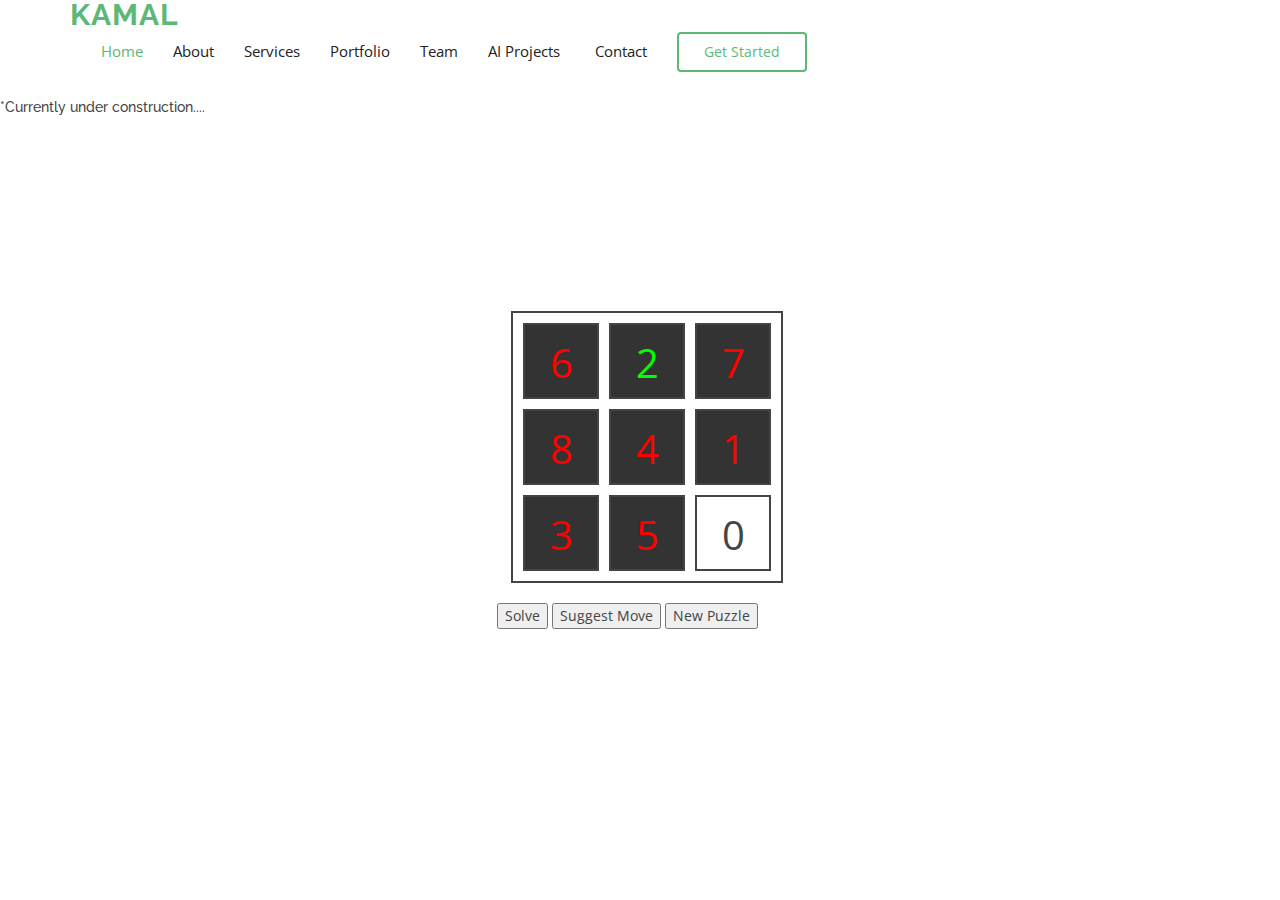
==== 8puzzle/index.html @ c3c68959 "8puzzle game project initiated" ====
<!DOCTYPE html>
<html lang="en">

<head>
  <meta charset="utf-8">
  <meta content="width=device-width, initial-scale=1.0" name="viewport">

  <title>8 Puzzle</title>
  <meta content="" name="description">
  <meta content="" name="keywords">
<!-- Latest compiled and minified CSS -->
<link rel="stylesheet" href="https://maxcdn.bootstrapcdn.com/bootstrap/3.4.1/css/bootstrap.min.css">

<!-- jQuery library -->
<script src="https://ajax.googleapis.com/ajax/libs/jquery/3.6.4/jquery.min.js"></script>

<!-- Latest compiled JavaScript -->
<script src="https://maxcdn.bootstrapcdn.com/bootstrap/3.4.1/js/bootstrap.min.js"></script>
  <!-- Google Fonts -->
  <link href="https://fonts.googleapis.com/css?family=Open+Sans:300,300i,400,400i,600,600i,700,700i|Raleway:300,300i,400,400i,500,500i,600,600i,700,700i|Poppins:300,300i,400,400i,500,500i,600,600i,700,700i" rel="stylesheet">

  <!-- Template Main CSS File -->
  <link href="../CSS/style.css" rel="stylesheet">
  <link href="8puzzle.css" rel="stylesheet">

</head>

<body>

  <!-- ======= Header ======= -->
  <header id="header" class="d-flex align-items-center">
    <div class="container d-flex align-items-center">

      <h1 class="logo me-auto"><a href="../index.html">KAMAL</a></h1>
      <!-- Uncomment below if you prefer to use an image logo -->
      <!-- <a href="index.html" class="logo me-auto"><img src="assets/img/logo.png" alt="" class="img-fluid"></a>-->

      <nav id="navbar" class="navbar">
        <ul>
          <li><a class="nav-link scrollto active" href="../index.html">Home</a></li>
          <li><a class="nav-link scrollto" href="#about">About</a></li>
          <li><a class="nav-link scrollto" href="#services">Services</a></li>
          <li><a class="nav-link scrollto " href="https://kamallc.github.io/portfolioweb/" target="blank">Portfolio</a></li>
          <li><a class="nav-link scrollto" href="#team">Team</a></li>
          <li class="dropdown"><a href="#"><span>AI Projects</span> <i class="bi bi-chevron-down"></i></a>
            <ul>
              <li><a href="../TicTacToe/index.html">Tic Tac Toe</a></li>
              <!-- <li class="dropdown"><a href="#"><span>Deep Drop Down</span> <i class="bi bi-chevron-right"></i></a>
                <ul>
                  <li><a href="#">Deep Drop Down 1</a></li>
                  <li><a href="#">Deep Drop Down 2</a></li>
                  <li><a href="#">Deep Drop Down 3</a></li>
                  <li><a href="#">Deep Drop Down 4</a></li>
                  <li><a href="#">Deep Drop Down 5</a></li>
                </ul>
              </li> -->
              <li><a href="#">8 Puzzle</a></li>
              <li><a href="#">Drop Down 3</a></li>
              <li><a href="#">Drop Down 4</a></li>
            </ul>
          </li>
          <li><a class="nav-link scrollto" href="#contact">Contact</a></li>
          <li><a class="getstarted scrollto" href="#about">Get Started</a></li>
        </ul>
        <i class="bi bi-list mobile-nav-toggle"></i>
      </nav><!-- .navbar -->

    </div>
  </header><!-- End Header -->

  
  <!-- ======= Footer ======= -->
  <!-- <footer id="footer">
    <div class="container">
      <h3>Kamal Lamichhane</h3>
      <p>Learning Artificial Intelligence</p>
      <div class="social-links">
        <a href="#" class="twitter"><i class="bx bxl-twitter"></i></a>
        <a href="#" class="facebook"><i class="bx bxl-facebook"></i></a>
        <a href="#" class="instagram"><i class="bx bxl-instagram"></i></a>
        <a href="#" class="google-plus"><i class="bx bxl-skype"></i></a>
        <a href="#" class="linkedin"><i class="bx bxl-linkedin"></i></a>
      </div>
      <div class="copyright">
        &copy; Copyright <strong><span>Kamal</span></strong>. All Rights Reserved
      </div>
      <div class="credits">
        Designed by <a href="https://kamall.com.np/">Kamal Lamichhane</a>
      </div>
    </div>
  </footer> --><!-- End Footer -->

    <!-- <div class="left">
      <br>
      <h4>Choose Player(X will play first.)</h4>
      <input type="radio" id="playerX" name="player" value="X" checked>
      <label for="playerX">Player X</label><br>
      <input type="radio" id="playerO" name="player" value="O">
      <label for="playerO">Player O</label><br>

      <br>
      <br>

      <h4>Select Algorithm</h4>
      <input type="radio" id="minimax" name="algo" value="minimax" checked>
      <label for="minimax">Minimax</label><br>
      <input type="radio" id="alphabeta" name="algo" value="alphabeta">
      <label for="alphabeta">AlphaBeta</label><br>
      
      <button id="start">Start</button>
    </div> -->
    <br>
    <h5>*Currently under construction....</h5>
     <div class="view-screen">
      <div class="wrapper1">
        <div class="eight-puzzle"></div>
        <br>
        <div class="container2">
          <button id="solve">Solve</button>
          <button id="suggest_move">Suggest Move</button>
          <button id="new_puzzle">New Puzzle</button>
        </div>
      </div>
      
      
    </div>
<!-- 
    <div class="right">
      <h3 class = "stat">Stats:</h3>
      <h3 id = "stat_first">Total no. of iterations in choosing the winning move for this step using <br id="stbr"><b><span id="alg">minimax</span></b> algorithm = <b><span id="count">0</span></b></h3>
      <br>
      <table>
        <tr>
          <th>Cell</th>
          <th>Winning Chance</th>
        </tr>
        <tr id = "r1">
          <td>1</td>
          <td id="c1">0</td>
          <td class = "added" id = "added1">*selected</td>
        </tr>
        <tr id = "r2">
          <td>2</td>
          <td id="c2">0</td>
          <td class = "added" id = "added2">*selected</td>
        </tr>
        <tr id = "r3">
          <td>3</td>
          <td id="c3">0</td>
          <td class = "added" id = "added3">*selected</td>
        </tr>
        <tr id = "r4">
          <td>4</td>
          <td id="c4">0</td>
          <td class = "added" id = "added4">*selected</td>
        </tr>
        <tr id = "r5">
          <td>5</td>
          <td id="c5">0</td>
          <td class = "added" id = "added5">*selected</td>
        </tr>
        <tr id = "r6">
          <td>6</td>
          <td id="c6">0</td>
          <td class = "added" id = "added6">*selected</td>
        </tr>
        <tr id = "r7">
          <td>7</td>
          <td id="c7">0</td>
          <td class = "added" id = "added7">*selected</td>
        </tr>
        <tr id = "r8">
          <td>8</td>
          <td id="c8">0</td>
          <td class = "added" id = "added8">*selected</td>
        </tr>
        <tr id = "r9">
          <td>9</td>
          <td id="c9">0</td>
          <td class="added" id = "added9">*selected</td>
        </tr>
      </table>
      <br>
      <table id = "note">
        <th>-1 = loss</th>
        <th>0 = draw</th>
        <th>1 = win</th>
      </table>
    </div> -->
  <!-- Template Main JS File -->
  <script src="JS/main.js"></script>
  <script src="8puzzle.js"></script>

</body>

</html>
---- CSS/style.css ----
/*--------------------------------------------------------------
# General
--------------------------------------------------------------*/
body {
  font-family: "Open Sans", sans-serif;
  color: #444444;
}

a {
  text-decoration: none;
  color: #5cb874;
}

a:hover {
  color: #80c792;
  text-decoration: none;
}

h1,
h2,
h3,
h4,
h5,
h6 {
  font-family: "Raleway", sans-serif;
}

/*--------------------------------------------------------------
# Back to top button
--------------------------------------------------------------*/
.back-to-top {
  position: fixed;
  visibility: hidden;
  opacity: 0;
  right: 15px;
  bottom: 15px;
  z-index: 996;
  background: #5cb874;
  width: 40px;
  height: 40px;
  border-radius: 4px;
  transition: all 0.4s;
}

.back-to-top i {
  font-size: 24px;
  color: #fff;
  line-height: 0;
}

.back-to-top:hover {
  background: #78c48c;
  color: #fff;
}

.back-to-top.active {
  visibility: visible;
  opacity: 1;
}

/*--------------------------------------------------------------
# Top Bar
--------------------------------------------------------------*/
#topbar {
  background: #fbfbfb;
  font-size: 15px;
  height: 40px;
  padding: 0;
}

#topbar .contact-info a {
  line-height: 0;
  color: #444444;
  transition: 0.3s;
}

#topbar .contact-info a:hover {
  color: #5cb874;
}

#topbar .contact-info i {
  color: #5cb874;
  line-height: 0;
  margin-right: 5px;
}

#topbar .contact-info .phone-icon {
  margin-left: 15px;
}

#topbar .social-links a {
  color: #6f6f6f;
  padding: 4px 12px;
  display: inline-block;
  line-height: 1px;
  transition: 0.3s;
}

#topbar .social-links a:hover {
  color: #5cb874;
}

/*--------------------------------------------------------------
# Header
--------------------------------------------------------------*/
#header {
  background: #fff;
  transition: all 0.5s;
  z-index: 997;
  height: 70px;
}

#header.header-scrolled {
  box-shadow: 0px 2px 15px rgba(0, 0, 0, 0.1);
}

#header .logo {
  font-size: 30px;
  margin: 0;
  padding: 0;
  line-height: 1;
  font-weight: 700;
  letter-spacing: 1px;
  text-transform: uppercase;
}

#header .logo a {
  color: #5cb874;
}

#header .logo img {
  max-height: 40px;
}

.scrolled-offset {
  margin-top: 70px;
}

/*--------------------------------------------------------------
# Navigation Menu
--------------------------------------------------------------*/
/**
* Desktop Navigation 
*/
.navbar {
  padding: 0;
}

.navbar ul {
  margin: 0;
  padding: 0;
  display: flex;
  list-style: none;
  align-items: center;
}

.navbar li {
  position: relative;
}

.navbar a,
.navbar a:focus {
  display: flex;
  align-items: center;
  justify-content: space-between;
  padding: 10px 0 10px 30px;
  font-size: 15px;
  color: #222222;
  white-space: nowrap;
  transition: 0.3s;
}

.navbar a i,
.navbar a:focus i {
  font-size: 12px;
  line-height: 0;
  margin-left: 5px;
}

.navbar a:hover,
.navbar .active,
.navbar .active:focus,
.navbar li:hover>a {
  color: #5cb874;
}

.navbar .getstarted,
.navbar .getstarted:focus {
  color: #5cb874;
  padding: 8px 25px;
  margin-left: 30px;
  border-radius: 4px;
  border: 2px solid #5cb874;
  transition: 0.3s;
  font-size: 14px;
}

.navbar .getstarted:hover,
.navbar .getstarted:focus:hover {
  background: #5cb874;
  color: #fff;
}

.navbar .dropdown ul {
  display: block;
  position: absolute;
  left: 14px;
  top: calc(100% + 30px);
  margin: 0;
  padding: 10px 0;
  z-index: 99;
  opacity: 0;
  visibility: hidden;
  background: #fff;
  box-shadow: 0px 0px 30px rgba(127, 137, 161, 0.25);
  transition: 0.3s;
}

.navbar .dropdown ul li {
  min-width: 200px;
}

.navbar .dropdown ul a {
  padding: 10px 20px;
  text-transform: none;
}

.navbar .dropdown ul a i {
  font-size: 12px;
}

.navbar .dropdown ul a:hover,
.navbar .dropdown ul .active:hover,
.navbar .dropdown ul li:hover>a {
  color: #5cb874;
}

.navbar .dropdown:hover>ul {
  opacity: 1;
  top: 100%;
  visibility: visible;
}

.navbar .dropdown .dropdown ul {
  top: 0;
  left: calc(100% - 30px);
  visibility: hidden;
}

.navbar .dropdown .dropdown:hover>ul {
  opacity: 1;
  top: 0;
  left: 100%;
  visibility: visible;
}

@media (max-width: 1366px) {
  .navbar .dropdown .dropdown ul {
    left: -90%;
  }

  .navbar .dropdown .dropdown:hover>ul {
    left: -100%;
  }
}

/**
* Mobile Navigation 
*/
.mobile-nav-toggle {
  color: #222222;
  font-size: 28px;
  cursor: pointer;
  display: none;
  line-height: 0;
  transition: 0.5s;
}

.mobile-nav-toggle.bi-x {
  color: #fff;
}

@media (max-width: 991px) {
  .mobile-nav-toggle {
    display: block;
  }

  .navbar ul {
    display: none;
  }
}

.navbar-mobile {
  position: fixed;
  overflow: hidden;
  top: 0;
  right: 0;
  left: 0;
  bottom: 0;
  background: rgba(9, 9, 9, 0.9);
  transition: 0.3s;
  z-index: 999;
}

.navbar-mobile .mobile-nav-toggle {
  position: absolute;
  top: 15px;
  right: 15px;
}

.navbar-mobile ul {
  display: block;
  position: absolute;
  top: 55px;
  right: 15px;
  bottom: 15px;
  left: 15px;
  padding: 10px 0;
  background-color: #fff;
  overflow-y: auto;
  transition: 0.3s;
}

.navbar-mobile a,
.navbar-mobile a:focus {
  padding: 10px 20px;
  font-size: 15px;
  color: #222222;
}

.navbar-mobile a:hover,
.navbar-mobile .active,
.navbar-mobile li:hover>a {
  color: #5cb874;
}

.navbar-mobile .getstarted,
.navbar-mobile .getstarted:focus {
  margin: 15px;
}

.navbar-mobile .dropdown ul {
  position: static;
  display: none;
  margin: 10px 20px;
  padding: 10px 0;
  z-index: 99;
  opacity: 1;
  visibility: visible;
  background: #fff;
  box-shadow: 0px 0px 30px rgba(127, 137, 161, 0.25);
}

.navbar-mobile .dropdown ul li {
  min-width: 200px;
}

.navbar-mobile .dropdown ul a {
  padding: 10px 20px;
}

.navbar-mobile .dropdown ul a i {
  font-size: 12px;
}

.navbar-mobile .dropdown ul a:hover,
.navbar-mobile .dropdown ul .active:hover,
.navbar-mobile .dropdown ul li:hover>a {
  color: #5cb874;
}

.navbar-mobile .dropdown>.dropdown-active {
  display: block;
}

/*--------------------------------------------------------------
# Hero Section
--------------------------------------------------------------*/
#hero {
  width: 100%;
  height: 70vh;
  background-color: rgba(9, 9, 9, 0.8);
  overflow: hidden;
  position: relative;
}

#hero .carousel,
#hero .carousel-inner,
#hero .carousel-item,
#hero .carousel-item::before {
  background-size: cover;
  background-position: center;
  background-repeat: no-repeat;
  position: absolute;
  top: 0;
  right: 0;
  left: 0;
  bottom: 0;
}

#hero .carousel-item::before {
  content: "";
  background-color: rgba(45, 103, 60, 0.8);
}

#hero .carousel-container {
  display: flex;
  justify-content: center;
  align-items: center;
  position: absolute;
  bottom: 0;
  top: 0;
  left: 50px;
  right: 50px;
}

#hero .container {
  text-align: center;
}

#hero h2 {
  color: #fff;
  margin-bottom: 20px;
  font-size: 48px;
  font-weight: 700;
}

#hero p {
  animation-delay: 0.4s;
  margin: 0 auto 30px auto;
  color: #fff;
}

#hero .carousel-inner .carousel-item {
  transition-property: opacity;
  background-position: center top;
}

#hero .carousel-inner .carousel-item,
#hero .carousel-inner .active.carousel-item-start,
#hero .carousel-inner .active.carousel-item-end {
  opacity: 0;
}

#hero .carousel-inner .active,
#hero .carousel-inner .carousel-item-next.carousel-item-start,
#hero .carousel-inner .carousel-item-prev.carousel-item-end {
  opacity: 1;
  transition: 0.5s;
}

#hero .carousel-control-next-icon,
#hero .carousel-control-prev-icon {
  background: none;
  font-size: 30px;
  line-height: 0;
  width: auto;
  height: auto;
  background: rgba(255, 255, 255, 0.2);
  border-radius: 50px;
  transition: 0.3s;
  color: rgba(255, 255, 255, 0.5);
  width: 54px;
  height: 54px;
  display: flex;
  align-items: center;
  justify-content: center;
}

#hero .carousel-control-next-icon:hover,
#hero .carousel-control-prev-icon:hover {
  background: rgba(255, 255, 255, 0.3);
  color: rgba(255, 255, 255, 0.8);
}

#hero .carousel-indicators li {
  cursor: pointer;
  background: #fff;
  overflow: hidden;
  border: 0;
  width: 12px;
  height: 12px;
  border-radius: 50px;
  opacity: 0.6;
  transition: 0.3s;
}

#hero .carousel-indicators li.active {
  opacity: 1;
  background: #5cb874;
}

#hero .btn-get-started {
  font-family: "Raleway", sans-serif;
  font-weight: 500;
  font-size: 14px;
  letter-spacing: 1px;
  display: inline-block;
  padding: 14px 32px;
  border-radius: 4px;
  transition: 0.5s;
  line-height: 1;
  color: #fff;
  animation-delay: 0.8s;
  background: #5cb874;
}

#hero .btn-get-started:hover {
  background: #6ec083;
}

@media (max-width: 992px) {
  #hero {
    height: 100vh;
  }

  #hero .carousel-container {
    top: 66px;
  }
}

@media (max-width: 768px) {
  #hero h2 {
    font-size: 28px;
  }
}

@media (min-width: 1024px) {

  #hero .carousel-control-prev,
  #hero .carousel-control-next {
    width: 5%;
  }
}

@media (max-height: 500px) {
  #hero {
    height: 120vh;
  }
}

/*--------------------------------------------------------------
# Sections General
--------------------------------------------------------------*/
section {
  padding: 60px 0;
}

.section-bg {
  background-color: #f8fcf9;
}

.section-title {
  text-align: center;
  padding-bottom: 30px;
}

.section-title h2 {
  font-size: 32px;
  font-weight: bold;
  text-transform: uppercase;
  margin-bottom: 20px;
  padding-bottom: 20px;
  position: relative;
}

.section-title h2::before {
  content: "";
  position: absolute;
  display: block;
  width: 120px;
  height: 1px;
  background: #ddd;
  bottom: 1px;
  left: calc(50% - 60px);
}

.section-title h2::after {
  content: "";
  position: absolute;
  display: block;
  width: 40px;
  height: 3px;
  background: #5cb874;
  bottom: 0;
  left: calc(50% - 20px);
}

.section-title p {
  margin-bottom: 0;
  font-size: 14px;
  color: #919191;
}

/*--------------------------------------------------------------
# Featured Services
--------------------------------------------------------------*/
.featured-services {
  padding: 20px 0;
}

.featured-services .icon-box {
  padding: 20px;
}

.featured-services .icon-box-bg {
  background-image: linear-gradient(0deg, #222222 0%, #2f2f2f 50%, #222222 100%);
}

.featured-services .icon {
  margin-bottom: 15px;
}

.featured-services .icon i {
  color: #5cb874;
  font-size: 42px;
}

.featured-services .title {
  font-weight: 700;
  margin-bottom: 15px;
  font-size: 18px;
}

.featured-services .title a {
  color: #222222;
  transition: 0.3s;
}

.featured-services .icon-box:hover .title a {
  color: #5cb874;
}

.featured-services .description {
  line-height: 24px;
  font-size: 14px;
}

/*--------------------------------------------------------------
# About Us
--------------------------------------------------------------*/
.about .content h3 {
  font-weight: 700;
  font-size: 28px;
}

.about .content ul {
  list-style: none;
  padding: 0;
}

.about .content ul li {
  padding-bottom: 10px;
}

.about .content ul i {
  font-size: 20px;
  padding-right: 4px;
  color: #5cb874;
}

.about .content p:last-child {
  margin-bottom: 0;
}

/*--------------------------------------------------------------
# Why Us
--------------------------------------------------------------*/
.why-us {
  padding: 0;
}

.why-us .row {
  overflow: hidden;
}

.why-us .content-item {
  padding: 40px;
  border-left: 1px solid #eee;
  border-bottom: 1px solid #eee;
  margin: -1px;
}

.why-us .content-item span {
  display: block;
  font-size: 24px;
  font-weight: 400;
  color: #6ec083;
}

.why-us .content-item h4 {
  font-size: 26px;
  font-weight: 300;
  padding: 0;
  margin: 20px 0;
}

.why-us .content-item p {
  color: #aaaaaa;
  font-size: 15px;
  margin: 0;
  padding: 0;
}

@media (max-width: 768px) {
  .why-us .content-item {
    padding: 40px 0;
  }
}

/*--------------------------------------------------------------
# Our Clients
--------------------------------------------------------------*/
.clients .swiper-slide img {
  opacity: 0.5;
  transition: 0.3s;
}

.clients .swiper-slide img:hover {
  opacity: 1;
}

.clients .swiper-pagination {
  margin-top: 20px;
  position: relative;
}

.clients .swiper-pagination .swiper-pagination-bullet {
  width: 12px;
  height: 12px;
  background-color: #fff;
  opacity: 1;
  border: 1px solid #5cb874;
}

.clients .swiper-pagination .swiper-pagination-bullet-active {
  background-color: #5cb874;
}

/*--------------------------------------------------------------
# Services
--------------------------------------------------------------*/
.services .icon-box {
  text-align: center;
  padding: 70px 20px 80px 20px;
  transition: all ease-in-out 0.3s;
  background: #fff;
  box-shadow: 0px 5px 90px 0px rgba(110, 123, 131, 0.1);
}

.services .icon-box .icon {
  margin: 0 auto;
  width: 100px;
  height: 100px;
  display: flex;
  align-items: center;
  justify-content: center;
  transition: ease-in-out 0.3s;
  position: relative;
}

.services .icon-box .icon i {
  font-size: 36px;
  transition: 0.5s;
  position: relative;
}

.services .icon-box .icon svg {
  position: absolute;
  top: 0;
  left: 0;
}

.services .icon-box .icon svg path {
  transition: 0.5s;
  fill: #f5f5f5;
}

.services .icon-box h4 {
  font-weight: 600;
  margin: 10px 0 15px 0;
  font-size: 22px;
}

.services .icon-box h4 a {
  color: #222222;
  transition: ease-in-out 0.3s;
}

.services .icon-box p {
  line-height: 24px;
  font-size: 14px;
  margin-bottom: 0;
}

.services .icon-box:hover {
  border-color: #fff;
  box-shadow: 0px 0 35px 0 rgba(0, 0, 0, 0.08);
}

.services .iconbox-blue i {
  color: #47aeff;
}

.services .iconbox-blue:hover .icon i {
  color: #fff;
}

.services .iconbox-blue:hover .icon path {
  fill: #47aeff;
}

.services .iconbox-orange i {
  color: #ffa76e;
}

.services .iconbox-orange:hover .icon i {
  color: #fff;
}

.services .iconbox-orange:hover .icon path {
  fill: #ffa76e;
}

.services .iconbox-pink i {
  color: #e80368;
}

.services .iconbox-pink:hover .icon i {
  color: #fff;
}

.services .iconbox-pink:hover .icon path {
  fill: #e80368;
}

.services .iconbox-yellow i {
  color: #ffbb2c;
}

.services .iconbox-yellow:hover .icon i {
  color: #fff;
}

.services .iconbox-yellow:hover .icon path {
  fill: #ffbb2c;
}

.services .iconbox-red i {
  color: #ff5828;
}

.services .iconbox-red:hover .icon i {
  color: #fff;
}

.services .iconbox-red:hover .icon path {
  fill: #ff5828;
}

.services .iconbox-teal i {
  color: #11dbcf;
}

.services .iconbox-teal:hover .icon i {
  color: #fff;
}

.services .iconbox-teal:hover .icon path {
  fill: #11dbcf;
}

/*--------------------------------------------------------------
# Cta
--------------------------------------------------------------*/
.cta {
  background: #5cb874;
  padding: 80px 0;
}

.cta h3 {
  color: #fff;
  font-size: 28px;
  font-weight: 700;
}

.cta p {
  color: #fff;
}

.cta .cta-btn {
  font-family: "Raleway", sans-serif;
  font-weight: 600;
  font-size: 14px;
  letter-spacing: 1px;
  display: inline-block;
  padding: 10px 30px;
  border-radius: 2px;
  transition: 0.5s;
  margin: 10px;
  border: 2px solid #fff;
  color: #fff;
  border-radius: 4px;
}

.cta .cta-btn:hover {
  background: #fff;
  color: #5cb874;
}

@media (max-width: 1024px) {
  .cta {
    background-attachment: scroll;
  }
}

@media (min-width: 769px) {
  .cta .cta-btn-container {
    display: flex;
    align-items: center;
    justify-content: flex-end;
  }
}

/*--------------------------------------------------------------
# Portfolio
--------------------------------------------------------------*/
.portfolio .portfolio-item {
  margin-bottom: 30px;
}

.portfolio #portfolio-flters {
  padding: 0;
  margin: 0 auto 20px auto;
  list-style: none;
  text-align: center;
}

.portfolio #portfolio-flters li {
  cursor: pointer;
  display: inline-block;
  padding: 8px 15px 10px 15px;
  font-size: 14px;
  font-weight: 600;
  line-height: 1;
  text-transform: uppercase;
  color: #444444;
  margin-bottom: 5px;
  transition: all 0.3s ease-in-out;
  border-radius: 3px;
}

.portfolio #portfolio-flters li:hover,
.portfolio #portfolio-flters li.filter-active {
  color: #fff;
  background: #5cb874;
}

.portfolio #portfolio-flters li:last-child {
  margin-right: 0;
}

.portfolio .portfolio-wrap {
  transition: 0.3s;
  position: relative;
  overflow: hidden;
  z-index: 1;
  background: rgba(34, 34, 34, 0.6);
}

.portfolio .portfolio-wrap::before {
  content: "";
  background: rgba(34, 34, 34, 0.6);
  position: absolute;
  left: 0;
  right: 0;
  top: 0;
  bottom: 0;
  transition: all ease-in-out 0.3s;
  z-index: 2;
  opacity: 0;
}

.portfolio .portfolio-wrap img {
  transition: all ease-in-out 0.3s;
}

.portfolio .portfolio-wrap .portfolio-info {
  opacity: 0;
  position: absolute;
  top: 0;
  left: 0;
  right: 0;
  bottom: 0;
  z-index: 3;
  transition: all ease-in-out 0.3s;
  display: flex;
  flex-direction: column;
  justify-content: flex-end;
  align-items: flex-start;
  padding: 20px;
}

.portfolio .portfolio-wrap .portfolio-info h4 {
  font-size: 20px;
  color: #fff;
  font-weight: 600;
}

.portfolio .portfolio-wrap .portfolio-info p {
  color: rgba(255, 255, 255, 0.7);
  font-size: 14px;
  text-transform: uppercase;
  padding: 0;
  margin: 0;
  font-style: italic;
}

.portfolio .portfolio-wrap .portfolio-links {
  text-align: center;
  z-index: 4;
}

.portfolio .portfolio-wrap .portfolio-links a {
  color: #fff;
  margin: 0 5px 0 0;
  font-size: 28px;
  display: inline-block;
  transition: 0.3s;
}

.portfolio .portfolio-wrap .portfolio-links a:hover {
  color: #6ec083;
}

.portfolio .portfolio-wrap:hover::before {
  opacity: 1;
}

.portfolio .portfolio-wrap:hover img {
  transform: scale(1.2);
}

.portfolio .portfolio-wrap:hover .portfolio-info {
  opacity: 1;
}

/*--------------------------------------------------------------
# Portfolio Details
--------------------------------------------------------------*/
.portfolio-details {
  padding-top: 40px;
}

.portfolio-details .portfolio-details-slider img {
  width: 100%;
}

.portfolio-details .portfolio-details-slider .swiper-pagination {
  margin-top: 20px;
  position: relative;
}

.portfolio-details .portfolio-details-slider .swiper-pagination .swiper-pagination-bullet {
  width: 12px;
  height: 12px;
  background-color: #fff;
  opacity: 1;
  border: 1px solid #5cb874;
}

.portfolio-details .portfolio-details-slider .swiper-pagination .swiper-pagination-bullet-active {
  background-color: #5cb874;
}

.portfolio-details .portfolio-info {
  padding: 30px;
  box-shadow: 0px 0 30px rgba(34, 34, 34, 0.08);
}

.portfolio-details .portfolio-info h3 {
  font-size: 22px;
  font-weight: 700;
  margin-bottom: 20px;
  padding-bottom: 20px;
  border-bottom: 1px solid #eee;
}

.portfolio-details .portfolio-info ul {
  list-style: none;
  padding: 0;
  font-size: 15px;
}

.portfolio-details .portfolio-info ul li+li {
  margin-top: 10px;
}

.portfolio-details .portfolio-description {
  padding-top: 30px;
}

.portfolio-details .portfolio-description h2 {
  font-size: 26px;
  font-weight: 700;
  margin-bottom: 20px;
}

.portfolio-details .portfolio-description p {
  padding: 0;
}

/*--------------------------------------------------------------
# Team
--------------------------------------------------------------*/
.team .member {
  text-align: center;
  margin-bottom: 20px;
  box-shadow: 0px 0px 12px 0px rgba(34, 34, 34, 0.07);
  padding: 30px 20px;
  background: #fff;
}

.team .member img {
  max-width: 60%;
  border-radius: 50%;
  margin: 0 0 30px 0;
}

.team .member h4 {
  font-weight: 700;
  margin-bottom: 2px;
  font-size: 18px;
}

.team .member span {
  font-style: italic;
  display: block;
  font-size: 13px;
}

.team .member p {
  padding-top: 10px;
  font-size: 14px;
  font-style: italic;
  color: #aaaaaa;
}

.team .member .social {
  margin-top: 15px;
}

.team .member .social a {
  color: #919191;
  transition: 0.3s;
}

.team .member .social a:hover {
  color: #5cb874;
}

.team .member .social i {
  font-size: 18px;
  margin: 0 2px;
}

/*--------------------------------------------------------------
# Contact
--------------------------------------------------------------*/
.contact .info {
  border-top: 3px solid #5cb874;
  border-bottom: 3px solid #5cb874;
  padding: 30px;
  background: #fff;
  width: 100%;
  box-shadow: 0 0 24px 0 rgba(0, 0, 0, 0.12);
}

.contact .info i {
  font-size: 20px;
  color: #5cb874;
  float: left;
  width: 44px;
  height: 44px;
  background: #eaf6ed;
  display: flex;
  justify-content: center;
  align-items: center;
  border-radius: 50px;
  transition: all 0.3s ease-in-out;
}

.contact .info h4 {
  padding: 0 0 0 60px;
  font-size: 20px;
  font-weight: 600;
  margin-bottom: 5px;
  color: #222222;
}

.contact .info p {
  padding: 0 0 10px 60px;
  margin-bottom: 20px;
  font-size: 14px;
  color: #555555;
}

.contact .info .social-links {
  padding-left: 60px;
}

.contact .info .social-links a {
  font-size: 18px;
  display: inline-block;
  background: #333;
  color: #fff;
  line-height: 1;
  padding: 8px 0;
  border-radius: 50%;
  text-align: center;
  width: 36px;
  height: 36px;
  transition: 0.3s;
  margin-right: 10px;
}

.contact .info .social-links a:hover {
  background: #5cb874;
  color: #fff;
}

.contact .info .email:hover i,
.contact .info .address:hover i,
.contact .info .phone:hover i {
  background: #5cb874;
  color: #fff;
}

.contact .php-email-form {
  width: 100%;
  border-top: 3px solid #5cb874;
  border-bottom: 3px solid #5cb874;
  padding: 30px;
  background: #fff;
  box-shadow: 0 0 24px 0 rgba(0, 0, 0, 0.12);
}

.contact .php-email-form .form-group {
  padding-bottom: 8px;
}

.contact .php-email-form .error-message {
  display: none;
  color: #fff;
  background: #ed3c0d;
  text-align: left;
  padding: 15px;
  font-weight: 600;
}

.contact .php-email-form .error-message br+br {
  margin-top: 25px;
}

.contact .php-email-form .sent-message {
  display: none;
  color: #fff;
  background: #18d26e;
  text-align: center;
  padding: 15px;
  font-weight: 600;
}

.contact .php-email-form .loading {
  display: none;
  background: #fff;
  text-align: center;
  padding: 15px;
}

.contact .php-email-form .loading:before {
  content: "";
  display: inline-block;
  border-radius: 50%;
  width: 24px;
  height: 24px;
  margin: 0 10px -6px 0;
  border: 3px solid #18d26e;
  border-top-color: #eee;
  animation: animate-loading 1s linear infinite;
}

.contact .php-email-form input,
.contact .php-email-form textarea {
  border-radius: 0;
  box-shadow: none;
  font-size: 14px;
  border-radius: 4px;
}

.contact .php-email-form input:focus,
.contact .php-email-form textarea:focus {
  border-color: #5cb874;
}

.contact .php-email-form input {
  height: 44px;
}

.contact .php-email-form textarea {
  padding: 10px 12px;
}

.contact .php-email-form button[type=submit] {
  background: #5cb874;
  border: 0;
  padding: 10px 24px;
  color: #fff;
  transition: 0.4s;
  border-radius: 4px;
}

.contact .php-email-form button[type=submit]:hover {
  background: #6ec083;
}

@keyframes animate-loading {
  0% {
    transform: rotate(0deg);
  }

  100% {
    transform: rotate(360deg);
  }
}

/*--------------------------------------------------------------
# Breadcrumbs
--------------------------------------------------------------*/
.breadcrumbs {
  padding: 15px 0;
  background: #fbfbfb;
  min-height: 40px;
}

@media (max-width: 992px) {
  .breadcrumbs {
    margin-top: 66px;
  }
}

.breadcrumbs h2 {
  font-size: 28px;
  font-weight: 300;
}

.breadcrumbs ol {
  display: flex;
  flex-wrap: wrap;
  list-style: none;
  padding: 0;
  margin: 0;
  font-size: 14px;
}

.breadcrumbs ol li+li {
  padding-left: 10px;
}

.breadcrumbs ol li+li::before {
  display: inline-block;
  padding-right: 10px;
  color: #3c3c3c;
  content: "/";
}

@media (max-width: 768px) {
  .breadcrumbs .d-flex {
    display: block !important;
  }

  .breadcrumbs ol {
    display: block;
  }

  .breadcrumbs ol li {
    display: inline-block;
  }

}

/*--------------------------------------------------------------
# Footer
--------------------------------------------------------------*/
#footer {
  background: #090909;
  color: #fff;
  font-size: 14px;
  text-align: center;
  padding: 30px 0;
}

#footer h3 {
  font-size: 36px;
  font-weight: 700;
  color: #fff;
  position: relative;
  font-family: "Poppins", sans-serif;
  padding: 0;
  margin: 0 0 15px 0;
}

#footer p {
  font-size: 15;
  font-style: italic;
  padding: 0;
  margin: 0 0 40px 0;
}

#footer .social-links {
  margin: 0 0 40px 0;
}

#footer .social-links a {
  font-size: 18px;
  display: inline-block;
  background: #5cb874;
  color: #fff;
  line-height: 1;
  padding: 8px 0;
  margin-right: 4px;
  border-radius: 50%;
  text-align: center;
  width: 36px;
  height: 36px;
  transition: 0.3s;
}

#footer .social-links a:hover {
  background: #449d5b;
  color: #fff;
  text-decoration: none;
}

#footer .copyright {
  margin: 0 0 5px 0;
}

#footer .credits {
  font-size: 13px;
}
---- 8puzzle/8puzzle.css ----
.wrapper1 {
  position: absolute;
  transform: translate(-50%, -50%);
  top: 50%;
  left: 50%;
  margin-top: 10px;
}
.container1 {
  width: 70vmin;
  height: 70vmin;
  display: flex;
  flex-wrap: wrap;
  gap: 2vmin;
}

.container2 {
  height: 20px;
}
.left{
  /*background-color: red;*/
  width: 300px;
  height: 420px;
  position: absolute;
  left: 150px;
  top: 100px;
  justify-content: center;
  align-items: center;
}

.right{
  /*background-color: blue;*/
  width: 320px;
  height: 420px;
  position: absolute;
  left: 920px;
  top: 100px;
}
.button-option {
  background: #ffffff;
  height: 22vmin;
  width: 22vmin;
  border: none;
  border-radius: 8px;
  font-size: 12vmin;
  color: #d161ff;
  box-shadow: 0 0 15px rgba(0, 0, 0, 0.1);
}
#start {
  font-size: 1.3em;
  padding: 1em;
  border-radius: 8px;
  background-color: #0a0027;
  color: #ffffff;
  border: none;
  position: relative;
  margin: 3em auto 1em auto;
  display: block;
}

#result{
  line-height: 10px;
}


th, td {
  border: 1px solid black;
  border-collapse: collapse;
}


table {
  margin-left: auto; 
  margin-right: auto;
}

th, td {
  width: 80px;
  text-align: center;
}

.added{
  border: none;
  text-align: left;
  width: auto;
  visibility: hidden;
}

#stat_first{
  text-align: justify;
  text-align-last: justify;
}

.stat{
  justify-content: center;
  text-align: center;
}

.visible{
  visibility: visible;
}

#note th{
  border: none;
  outline: none;
}



@media (max-width: 1000px) {

  .left{
    /*background-color: red;*//*
    width: auto;
    height: auto;*/
    position: unset;
    margin-left: auto;
    margin-right: auto;/*
    justify-content: center;
    align-items: center;*/
  }

  .wrapper1 {
    position: relative;
    transform: translate(-40%);
    top: 50%;
    left: 50%;
    margin-top: auto;
  }

  .right{
    position: unset;
    margin-left: auto;
    margin-right: auto;
  }
}


/* RESET */
html {
    padding: 0;
    margin: 0;
    box-sizing: border-box;
}

*, *:before, *:after {
  box-sizing: inherit;
}

body {
    padding: 0;
    margin: 0;
}
/* END RESET */

html {
    height: 100%;
}

body {
    height: 100%;
}
/*
.view-screen {
    width: 100%;
    height: 100%;
    background-color: #222222;
    border: 1px solid #444444;
}*/

.eight-puzzle {
    margin: 0;
    width: 272px; /* 270 + 4 (borders) */
    height: 272px; /* 270 + 4 (borders) */
    border: 2px solid #444444;
    padding: 5px;
    margin: 14px 0 0 14px;
}
.eight-puzzle ul {
    margin: 0;
    padding: 0;

    list-style: none;
    font-size: 0;
}
.eight-puzzle li {
    display: inline-block;
    margin: 5px;
    width: 76px; 
    height: 76px; 
    border: 2px solid #444444;

    line-height: 76px;
    font-size: 40px;
    text-align: center;
}
.eight-puzzle li.incorrect {
    background-color: #333333;
    color: #ff0000;
}

.eight-puzzle li.correct {
    background-color: #333333;
    color: #00ff00;
}
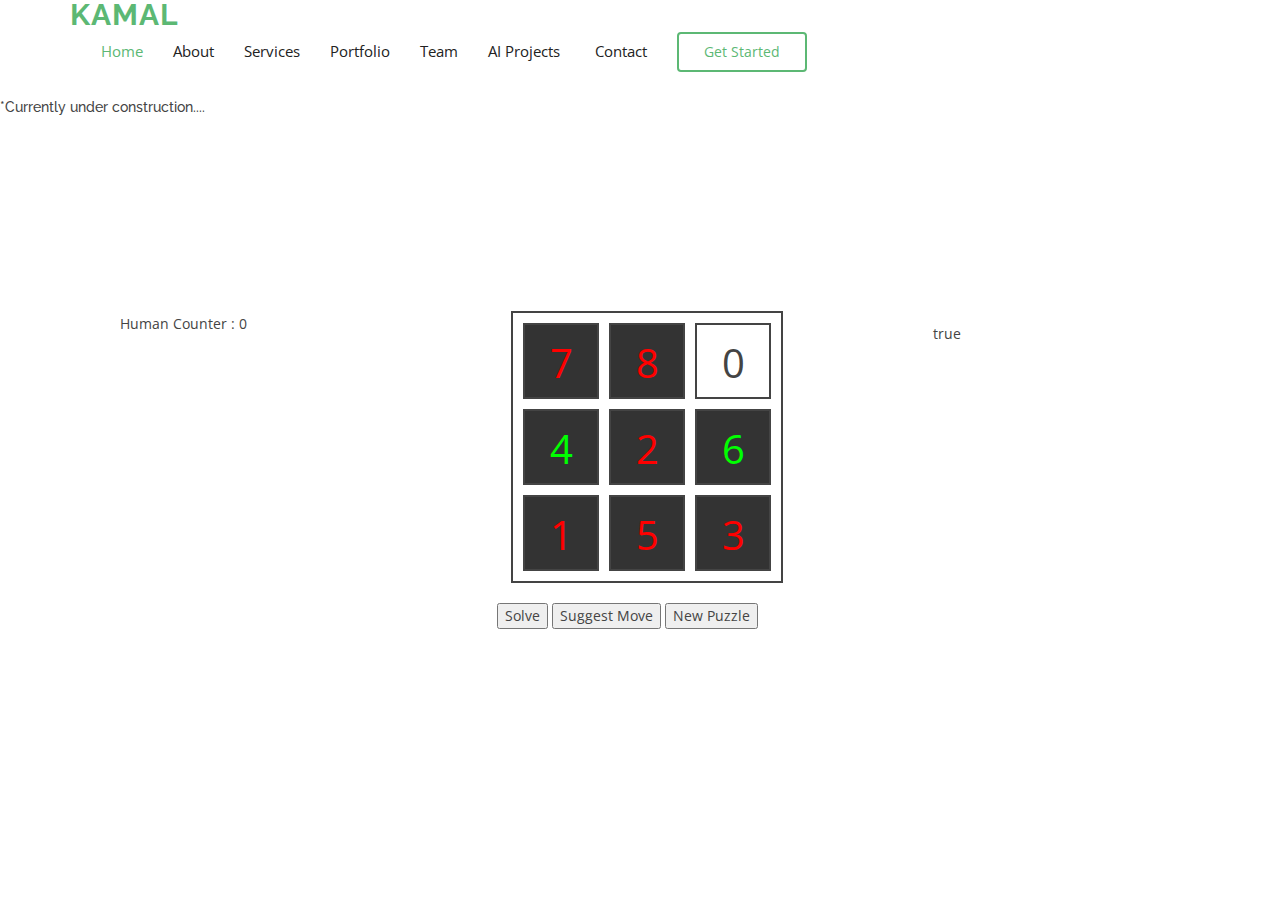
==== commit 7517ce18: "nav logo added" ====
--- a/8puzzle/index.html
+++ b/8puzzle/index.html
@@ -62,7 +62,7 @@
           <li><a class="nav-link scrollto" href="#contact">Contact</a></li>
           <li><a class="getstarted scrollto" href="#about">Get Started</a></li>
         </ul>
-        <i class="bi bi-list mobile-nav-toggle"></i>
+        <i class="bi bi-list mobile-nav-toggle"><img src="../IMAGES/nv.png" style="float: right;"></i>
       </nav><!-- .navbar -->
 
     </div>
@@ -112,6 +112,7 @@
     <br>
     <h5>*Currently under construction....</h5>
      <div class="view-screen">
+      <div class="wrapper0" id = "humanCounter">Human Counter : 0</div>
       <div class="wrapper1">
         <div class="eight-puzzle"></div>
         <br>
@@ -120,6 +121,7 @@
           <button id="suggest_move">Suggest Move</button>
           <button id="new_puzzle">New Puzzle</button>
         </div>
+        <div class="wrapper2" id = "aiCounter">AI Counter : 0</div>
       </div>
       
       
--- a/8puzzle/8puzzle.css
+++ b/8puzzle/8puzzle.css
@@ -1,4 +1,14 @@
 
+.wrapper0 {
+  position: absolute;
+  transform: translate(-50%, -50%);
+  top: 50%;
+  left: 20%;
+  margin: 0;
+  width: 272px; /* 270 + 4 (borders) */
+  height: 272px; /* 270 + 4 (borders) */
+  
+}
 .wrapper1 {
   position: absolute;
   transform: translate(-50%, -50%);
@@ -6,6 +16,18 @@
   left: 50%;
   margin-top: 10px;
 }
+
+.wrapper2 {
+  position: absolute;
+  transform: translate(-50%, -50%);
+  top: 50%;
+  left: 200%;
+  margin: 0;
+  width: 272px; /* 270 + 4 (borders) */
+  height: 272px; /* 270 + 4 (borders) */
+  
+}
+
 .container1 {
   width: 70vmin;
   height: 70vmin;
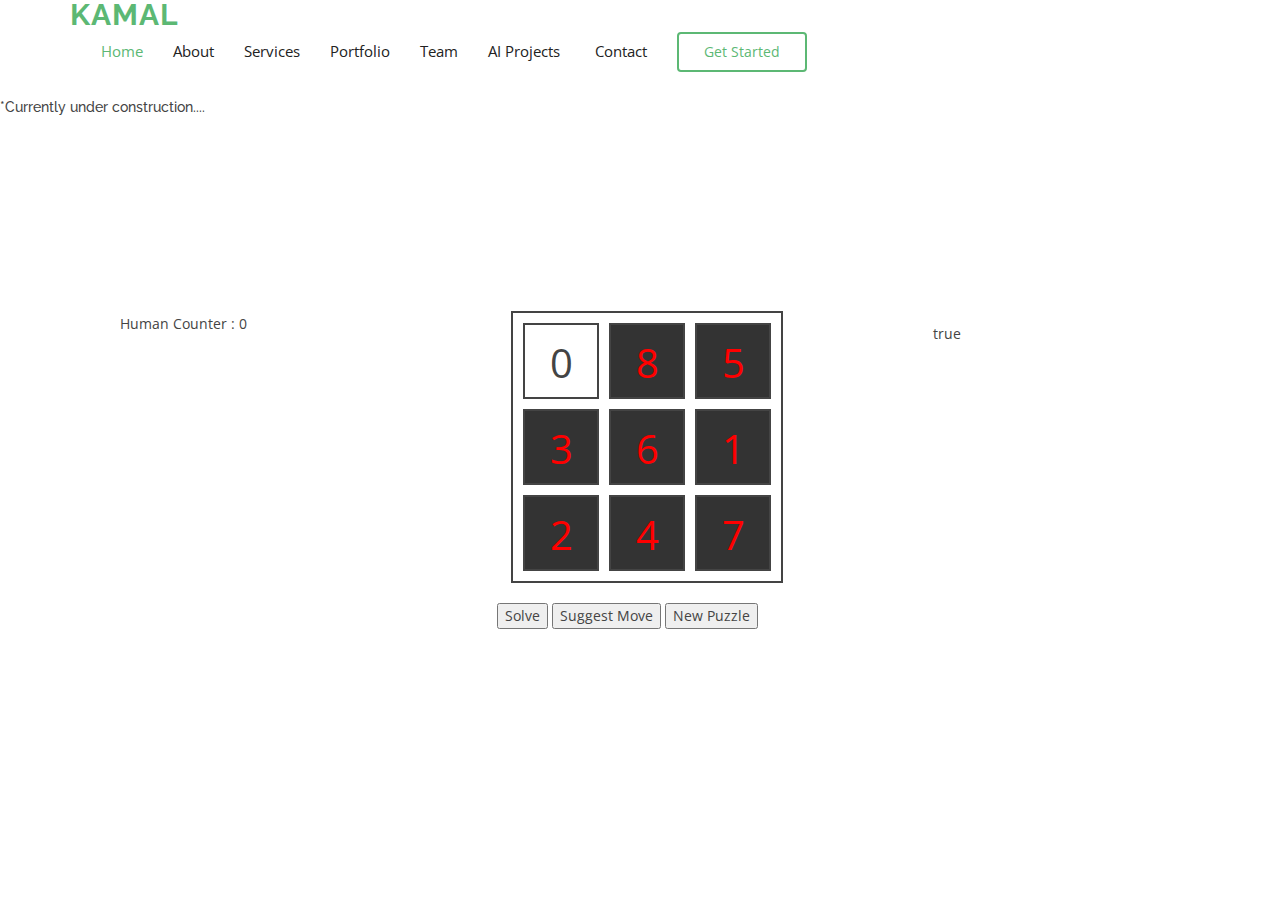
==== commit 76c20b99: "icon removed" ====
--- a/8puzzle/index.html
+++ b/8puzzle/index.html
@@ -62,7 +62,7 @@
           <li><a class="nav-link scrollto" href="#contact">Contact</a></li>
           <li><a class="getstarted scrollto" href="#about">Get Started</a></li>
         </ul>
-        <i class="bi bi-list mobile-nav-toggle"><img src="../IMAGES/nv.png" style="float: right;"></i>
+        <i class="bi bi-list mobile-nav-toggle"></i>
       </nav><!-- .navbar -->
 
     </div>
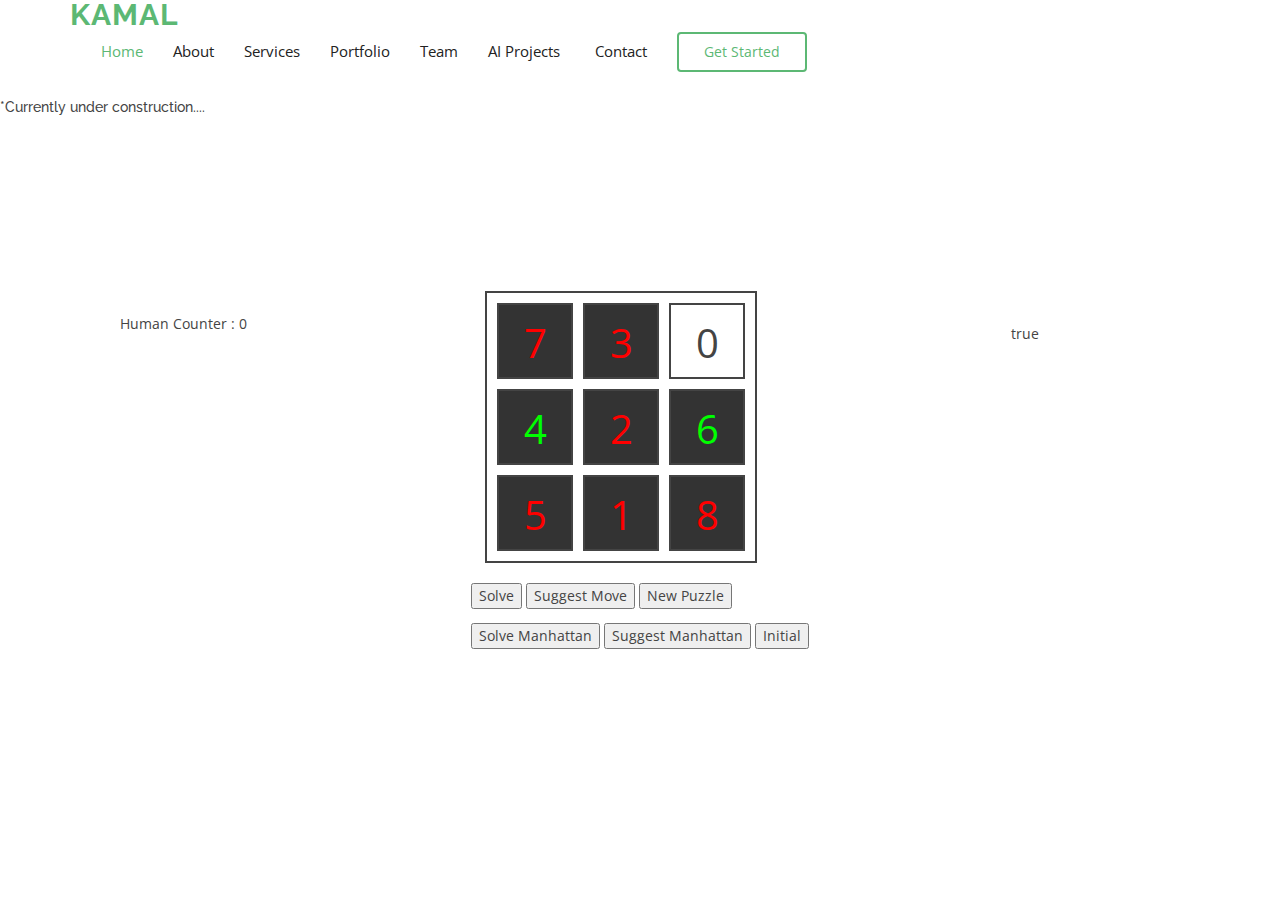
==== commit ea7cf09e: "manhattan method added" ====
--- a/8puzzle/index.html
+++ b/8puzzle/index.html
@@ -120,6 +120,11 @@
           <button id="solve">Solve</button>
           <button id="suggest_move">Suggest Move</button>
           <button id="new_puzzle">New Puzzle</button>
+        </div><br>
+        <div class="container2">
+          <button id="solve_man">Solve Manhattan</button>
+          <button id="suggest_move_man">Suggest Manhattan</button>
+          <button id="initial">Initial</button>
         </div>
         <div class="wrapper2" id = "aiCounter">AI Counter : 0</div>
       </div>
